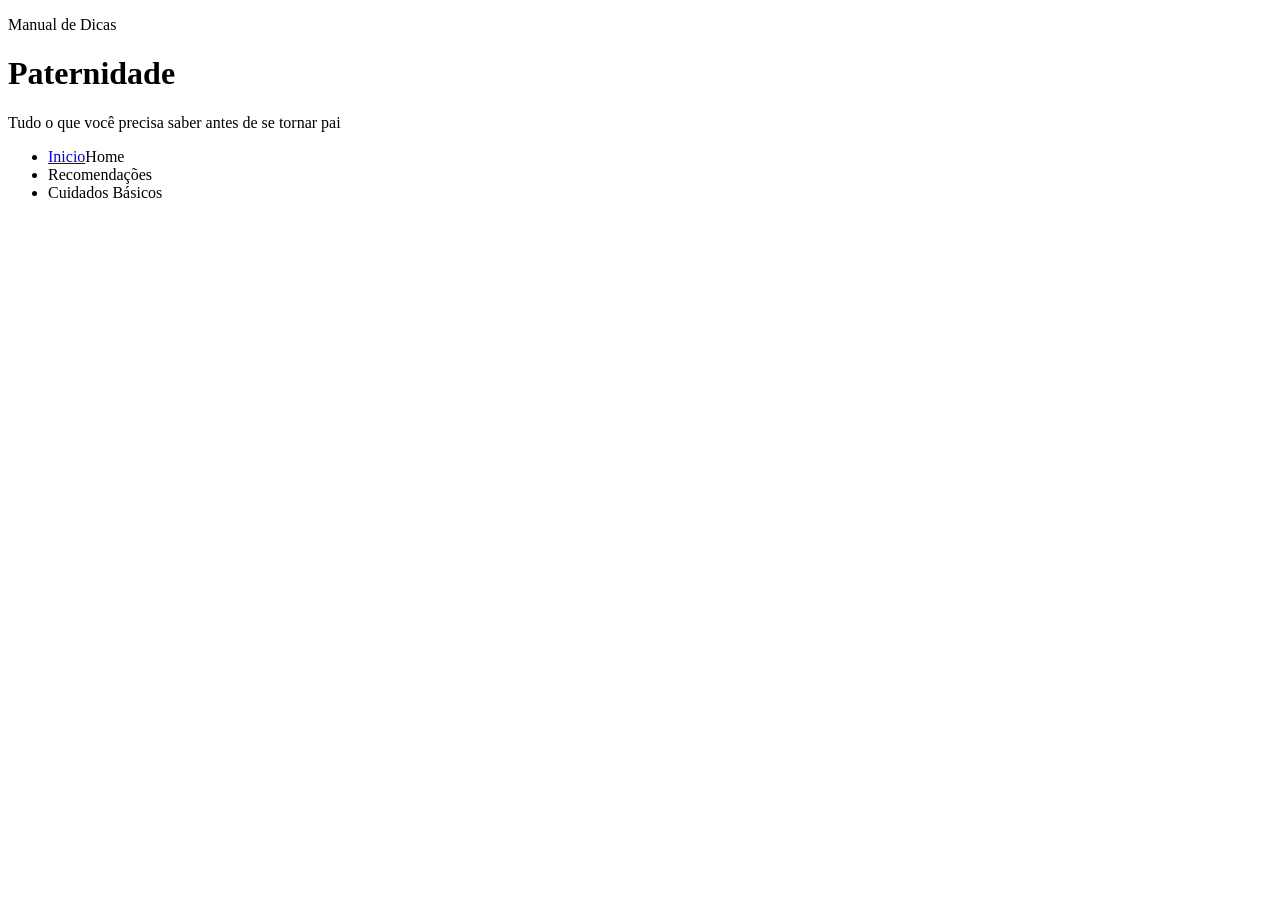
==== index.html @ 89e43540 "Atualização do cabeçalho do site" ====
<!DOCTYPE html>
<html lang="pt-br">
<head>
    <meta charset="UTF-8">
    <meta name="viewport" content="width=device-width, initial-scale=1.0">
    <title>Papai sem manual</title>
    <link rel="stylesheet" href="./style/style.css">
</head>
<body>
    <header class="cabecalho">
        <div class="container">
            <p class="etiqueta">Manual de Dicas</p>

            <h1>Paternidade</h1>

            <p class="subtitulo"> 
                Tudo o que você precisa saber antes de se tornar pai
            </p>

            <nav class="menu-principal">
                <ul class="menu-lista"> 
                <li><a class="menu-link" href="index.html">Inicio</a>Home</li>
                <li><a class="menu-link" href="./pages/recomendacoes.html"></a>Recomendações</li>
                <li><a class="menu-link" href="./pages/cuidadosbasicos"></a>Cuidados Básicos</li>
                </ul>

            </nav>
        </div>
    </header>
   
</body>
</html>
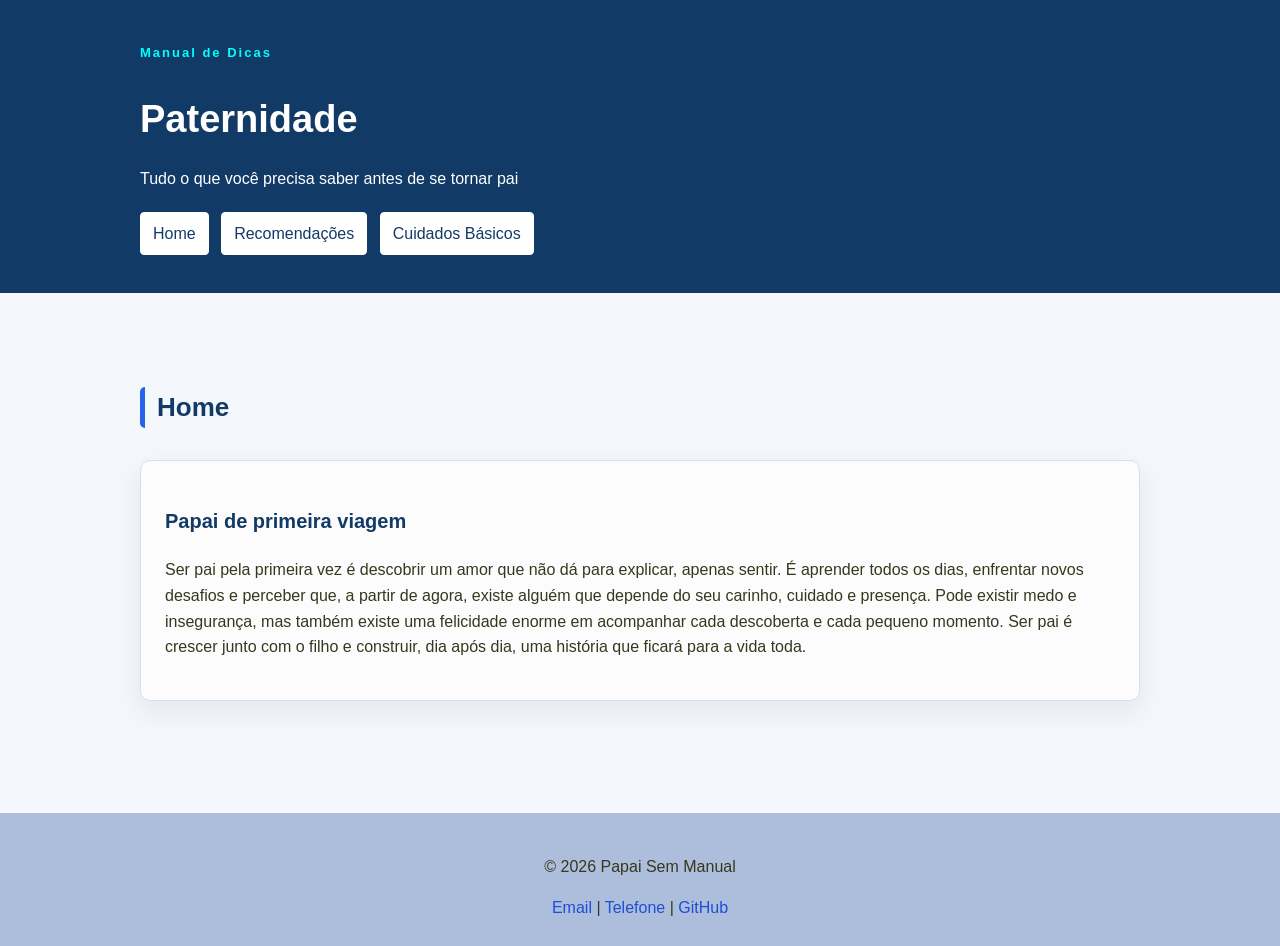
==== commit 8f3ca85f: "Realizei algumas alterações na página inicial, e dei inicio a página de recomendações, adicionando i" ====
--- a/index.html
+++ b/index.html
@@ -19,14 +19,47 @@
 
             <nav class="menu-principal">
                 <ul class="menu-lista"> 
-                <li><a class="menu-link" href="index.html">Inicio</a>Home</li>
-                <li><a class="menu-link" href="./pages/recomendacoes.html"></a>Recomendações</li>
-                <li><a class="menu-link" href="./pages/cuidadosbasicos"></a>Cuidados Básicos</li>
+                <li><a class="menu-link" href="index.html">Home</a></li>
+                <li><a class="menu-link" href="./pages/recomendacoes.html">Recomendações</a></li>
+                <li><a class="menu-link" href="./pages/cuidadosbasicos.html">Cuidados Básicos</a></li>
                 </ul>
 
             </nav>
         </div>
     </header>
-   
+    <main>
+        <section class="secao">
+            <div class="container">
+                <h2 class="titulo-secao">Home</h2>
+                <div class="grade-cards">
+                    <article class="card">
+                        <h3>Papai de primeira viagem</h3>
+                        <p>Ser pai pela primeira vez é descobrir um amor que não dá para explicar, apenas sentir. É aprender todos os dias, enfrentar novos desafios e perceber que, a partir de agora, existe alguém que depende do seu carinho, cuidado e presença. Pode existir medo e insegurança, mas também existe uma felicidade enorme em acompanhar cada descoberta e cada pequeno momento. 
+                            Ser pai é crescer junto com o filho e construir, dia após dia, uma história que ficará para a vida toda.</p>
+
+                    </article>
+
+                </div>
+            </div>
+
+        </section>
+    </main>
+    
+
+
+    <footer class="rodape">
+        <div class="container">
+            <p>&copy; 2026 Papai Sem Manual</p>
+
+            <address>
+                <a href="mailto:picesarcoelho@gmail.com">Email</a>
+                <span> | </span>
+                <a href="tel:+5515996715359">Telefone</a>
+                <span> | </span>
+                <a href="https://github.com/PietroCesar" target="_blank">GitHub</a>
+            </address>
+        </div>
+    </footer>
+    
 </body>
 </html>
--- a/style/style.css
+++ b/style/style.css
@@ -0,0 +1,159 @@
+*{
+   box-sizing: border-box; 
+}
+
+body{
+    margin: 0;
+
+    background-color: #f4f7fb;
+    color: #37371f;
+    font-family: Arial, Arial, Helvetica, sans-serif;
+    font-size: 16px;
+    line-height: 1.6;
+
+}
+
+h1,h2,h3{
+    color: #123a67;
+
+}
+
+h1{
+    font-size: 38px;
+    margin-bottom: 10px;
+}
+
+h2{
+    font-size: 26px;
+}
+
+h3{
+    font-size: 20px;
+}
+
+a{
+    color: #1d4ed8;
+
+}
+
+.container{
+    width: 90%;
+    max-width: 1000px;
+    margin: 0 auto;
+}
+
+.cabecalho{
+    background-color: #123a67;
+    color: white;
+
+    padding: 30px 0
+}
+
+.cabecalho h1{
+    color: white;
+}
+
+.etiqueta{
+    margin-bottom: 5px;
+
+    color: aqua;
+
+    font-size: 13px;
+    font-weight:bold ;
+    letter-spacing: 2px;
+}
+
+.subtitulo{
+    max-width: 700px;
+}
+
+.menu-lista{
+    margin: 20px 0 0;
+    padding: 0;
+
+    list-style: none;
+}
+
+.menu-lista li{
+    display: inline-block;
+
+    margin-right: 8px;
+    margin-bottom: 8px;
+}
+
+.menu-link{
+    display: inline-block;
+
+    padding: 8px 12px;
+
+    background-color: #fff;
+    color: #123a67;
+
+    border: 1px solid #fff;
+    border-radius: 4px;
+
+    text-decoration: none;
+}
+
+.menu-principal {
+    padding: 0 auto;    
+}
+
+.secao{
+    padding: 72px 0;
+}
+
+.titulo-secao{
+    margin-bottom: 32px;
+    padding-left: 12px;
+    
+    border-left: 5px solid #2563eb;
+    border-radius: 5px;
+
+}
+
+.grade-cards{
+    display: grid;
+    gap: 24px;
+
+}
+
+.card {
+    padding: 24px;
+    background-color: #fcfcfc;
+    border: 1px solid #d8e0e8;
+    border-radius: 10px;
+    box-shadow: 0 10px 30px rgba(20, 45, 70, 0.08);
+}
+
+.lista-tecnologias{
+    display: inline-block;
+    gap: 12px;
+    list-style: none;
+    padding: 0;
+    margin: 0;
+}
+
+.lista-tecnologias li{
+    padding: 10px 14px;
+    background-color:#fff;
+    display: inline-block;
+    border: 1px solid;
+    border-radius: 999px;
+
+}
+
+.rodape {
+    margin-top: 40px;
+    padding: 25px;
+    background-color: #acbedb;
+    text-align: center;
+}
+
+.rodape address{
+    font-style: normal;
+}
+
+.rodape a{
+    text-decoration: none;
+}
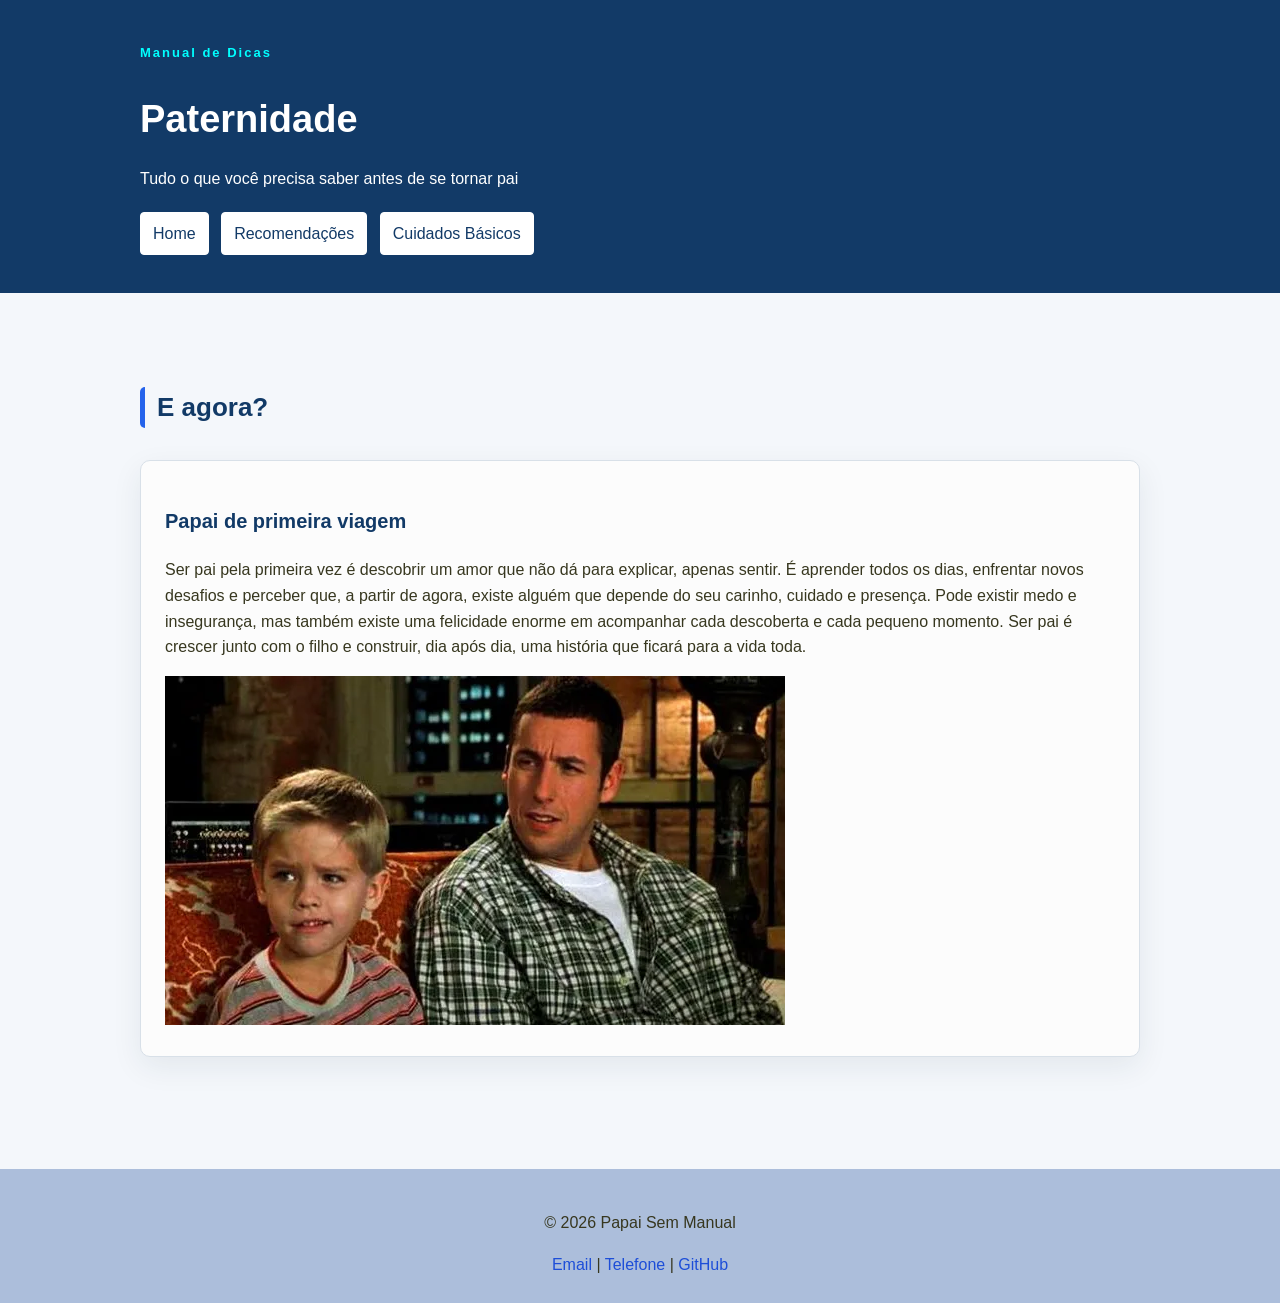
==== commit d2e5eacb: "Adicionei uma nova imagem a página inicial, na página de remcomendações adicionei links de músicas i" ====
--- a/index.html
+++ b/index.html
@@ -30,18 +30,19 @@
     <main>
         <section class="secao">
             <div class="container">
-                <h2 class="titulo-secao">Home</h2>
+                <h2 class="titulo-secao">E agora?</h2>
                 <div class="grade-cards">
                     <article class="card">
                         <h3>Papai de primeira viagem</h3>
                         <p>Ser pai pela primeira vez é descobrir um amor que não dá para explicar, apenas sentir. É aprender todos os dias, enfrentar novos desafios e perceber que, a partir de agora, existe alguém que depende do seu carinho, cuidado e presença. Pode existir medo e insegurança, mas também existe uma felicidade enorme em acompanhar cada descoberta e cada pequeno momento. 
                             Ser pai é crescer junto com o filho e construir, dia após dia, uma história que ficará para a vida toda.</p>
 
+                            <img src="./img/paizao.jpg" alt="">
                     </article>
-
+                    
                 </div>
             </div>
-
+                
         </section>
     </main>
     
